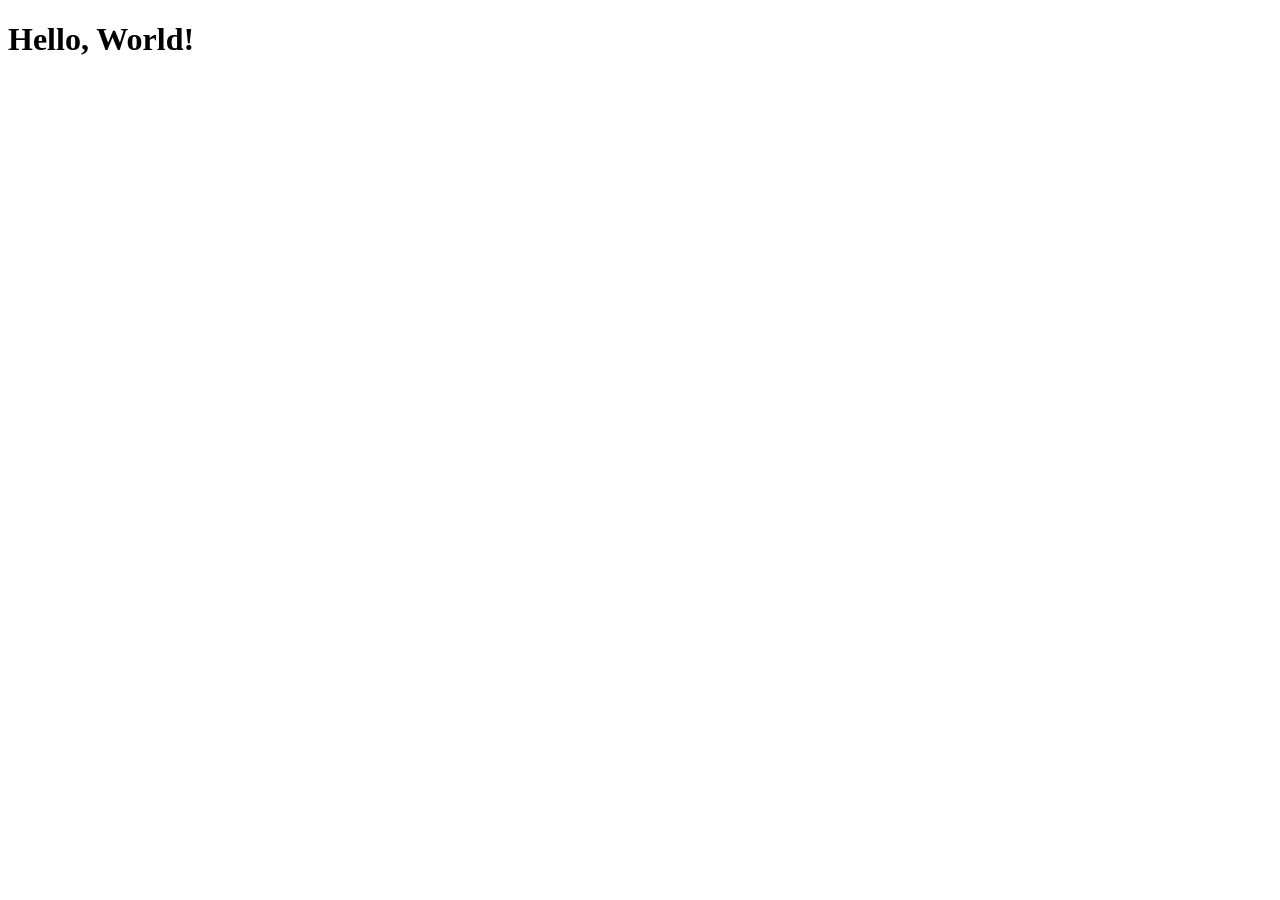
==== index.html @ b627fa21 "first commit" ====
<!DOCTYPE html>
<html lang="en">
<head>
  <meta charset="UTF-8">
  <meta name="viewport" content="width=h1, initial-scale=1.0">
  <title>Document</title>
</head>
<body>
  <h1>Hello, World!</h1>
</body>
</html>
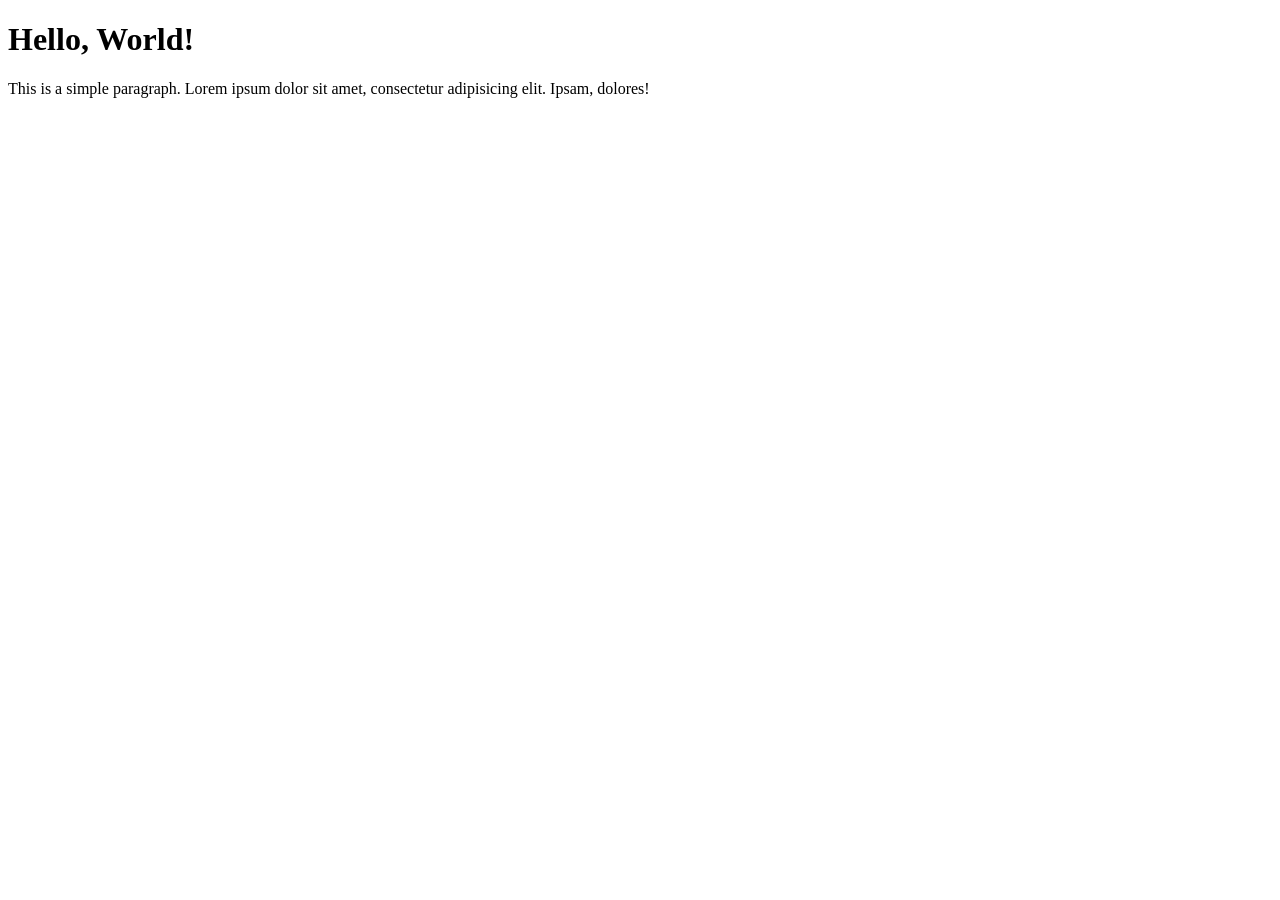
==== commit c58ac206: "second commit" ====
--- a/index.html
+++ b/index.html
@@ -7,5 +7,6 @@
 </head>
 <body>
   <h1>Hello, World!</h1>
+  <p>This is a simple paragraph. Lorem ipsum dolor sit amet, consectetur adipisicing elit. Ipsam, dolores! </p>
 </body>
 </html>
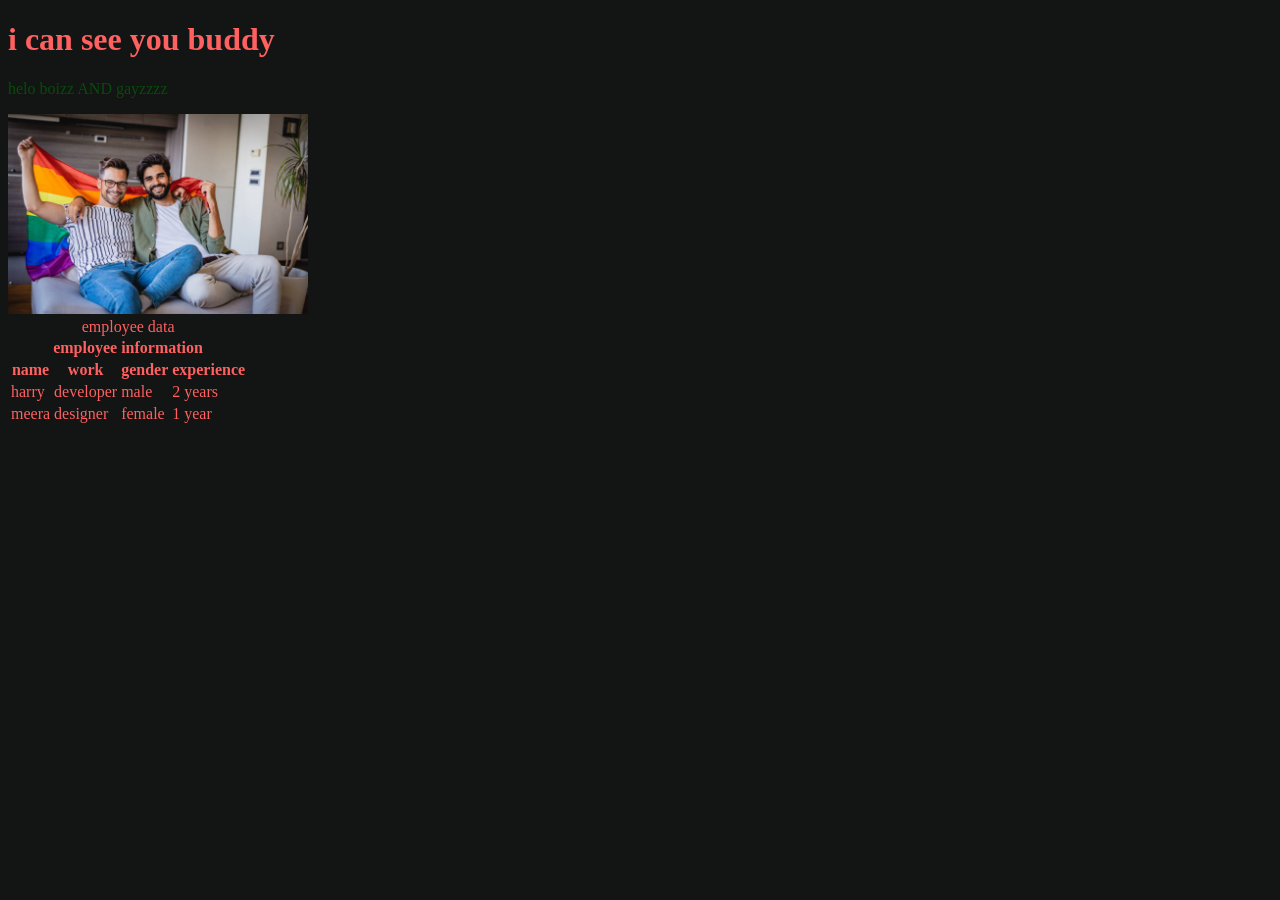
==== commit 7c0a50a7: "table daldi image daldi" ====
--- a/index.html
+++ b/index.html
@@ -1,12 +1,41 @@
 <!DOCTYPE html>
 <html lang="en">
+
 <head>
   <meta charset="UTF-8">
-  <meta name="viewport" content="width=h1, initial-scale=1.0">
-  <title>Document</title>
+  <meta name="viewport" content="width=device-width, initial-scale=1.0">
+  <title>lgbtq</title>
+  <link rel="stylesheet" href="styile.css">
 </head>
+
 <body>
-  <h1>Hello, World!</h1>
-  <p>This is a simple paragraph. Lorem ipsum dolor sit amet, consectetur adipisicing elit. Ipsam, dolores! </p>
+  <h1>i can see you buddy </h1>
+  <p style="color: rgb(8, 75, 11);">helo boizz AND gayzzzz </p>
+  <img src="img1.jpg" alt="gay photo" width="300" height="200">
+  <table>
+  <caption>employee data</caption>
+    <tr>
+      <th colspan="4">employee information</th>
+    </tr>
+    <tr rowspan="5">
+      <th>name</th>
+      <th>work</th>
+      <th>gender</th>
+      <th>experience</th>
+    </tr>
+    <tr>
+      <td>harry</td>
+      <td>developer</td>
+      <td>male</td>
+      <td>2 years</td>
+    </tr>
+    <tr>
+      <td>meera</td>
+      <td>designer</td>
+      <td>female</td>
+      <td>1 year</td> 
+    </tr>
+  <!-- <script src="script.js"></script> -->
 </body>
+
 </html>
--- a/styile.css
+++ b/styile.css
@@ -0,0 +1,4 @@
+body {
+    color: rgb(255, 96, 96);
+    background-color: rgb(19, 20, 20);
+}
